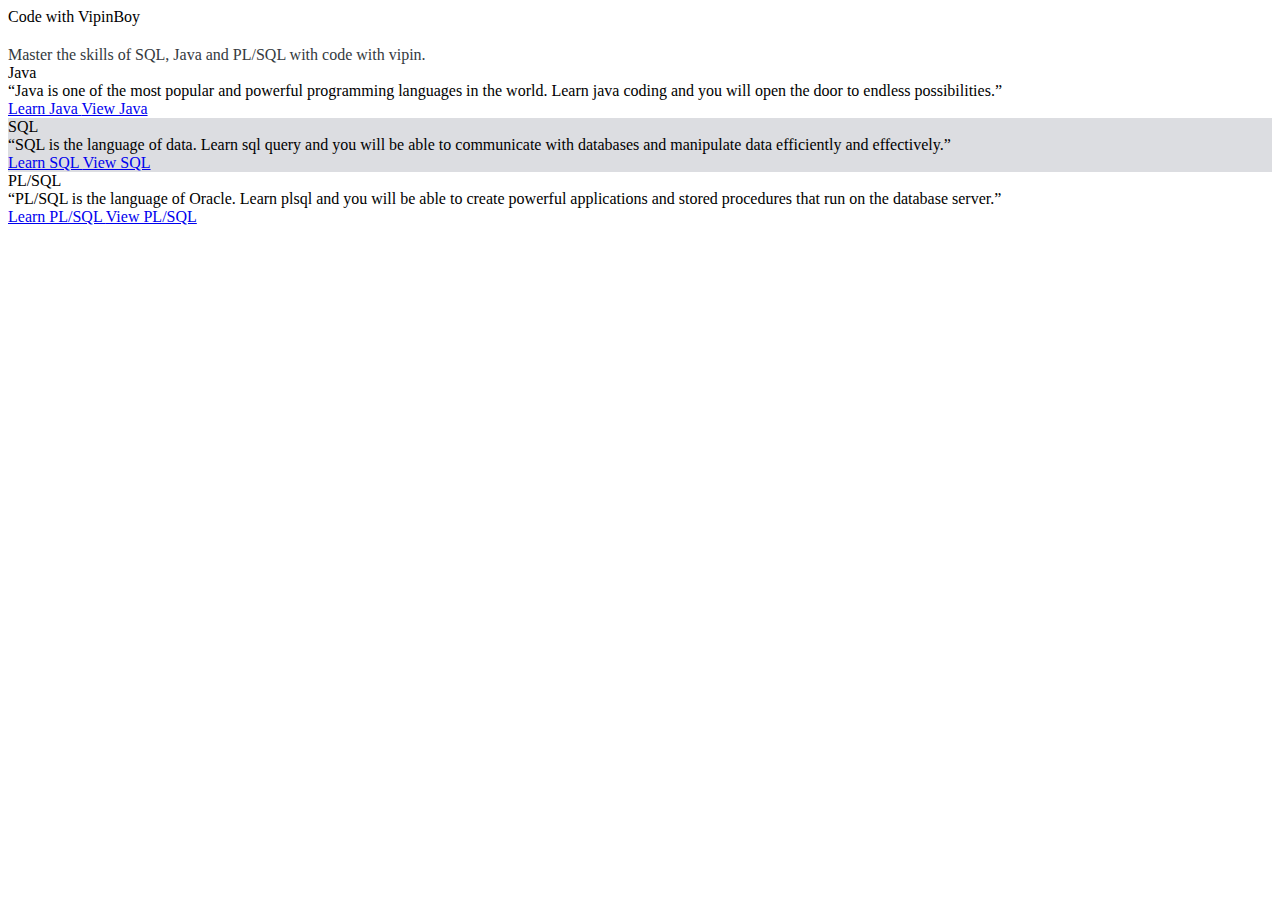
==== index.html @ 80a95cfe "Update menu and program" ====
<!DOCTYPE html>
<html lang="en">

<head>
    <meta charset="UTF-8">
    <meta http-equiv="X-UA-Compatible" content="IE=edge">
    <meta name="viewport" content="width=device-width, initial-scale=1.0">
    <title>VipinBoy</title>
    <link href="https://cdn.jsdelivr.net/npm/bootstrap@5.0.2/dist/css/bootstrap.min.css" rel="stylesheet" integrity="sha384-EVSTQN3/azprG1Anm3QDgpJLIm9Nao0Yz1ztcQTwFspd3yD65VohhpuuCOmLASjC" crossorigin="anonymous">
    <link rel="stylesheet" href="./bootstrap.min.css">
    <link rel="stylesheet" href="style.css">
</head>

<body>


    <div class="text-center">

        <!-- nav -->
        <div class="bg-light"id="nav">
            <div class="container">

                <!-- <a href="https://github.com/VipinBoy" class="btn btn-outline-light px-3 m-3"> About </a>

                <a href="myJava.html" class="btn btn-outline-light px-3 m-3"> Java </a>
                <a href="https://vipinboy.github.io/DBMS1/mysql.html" class="btn btn-outline-light px-3 m-3"> SQL </a>
                <a href="https://vipinboy.github.io/DBMS1/plsql.html" class="btn btn-outline-light px-3 m-3"> PL/SQL </a> -->
                
            </div>


        </div>

        <!-- home -->
        <div class="container">
            <div class="row">
               
                <div class="col-12 py-5">

                    <div class="h1 p-3"> Code with VipinBoy </div>

                    <div class="h3 p-3"> Master the skills of SQL, Java and PL/SQL with code with vipin. </div>

                </div>

                <div class="col-12 py-5">
                
                    <div class="h1 p-2"> Java </div>

                    <div class="w-50 mx-auto py-5"> “Java is one of the most popular and powerful programming languages in the world. Learn java coding and you will open the door to endless possibilities.” </div>

                    <a href="myJava.html" class="btn btn-dark"> Learn Java </a>

                    <a href="myJava.html" class="btn btn-outline-dark"> View Java </a>
                
                </div>
                <div class="col-12 py-5 bg-light" style="background-color:#dcdde1 !important;">

                    <div class="h1 p-2"> SQL </div>

                    <div class="w-50 mx-auto py-5"> “SQL is the language of data. Learn sql query and you will be able to communicate with databases and manipulate data efficiently and effectively.”  </div>

                    <a href="https://vipinboy.github.io/DBMS1/mysql.html" class="btn btn-dark"> Learn SQL </a>

                    <a href="https://vipinboy.github.io/DBMS1/mysql.html" class="btn btn-outline-dark"> View SQL </a>

                </div>
                <div class="col-12 py-5">


                    <div class="h1 p-2"> PL/SQL </div>

                    <div class="w-50 mx-auto py-5"> “PL/SQL is the language of Oracle. Learn plsql and you will be able to create powerful applications and stored procedures that run on the database server.” </div>
        
                    <a href="https://vipinboy.github.io/DBMS1/plsql.html" class="btn btn-dark"> Learn PL/SQL </a>

                    <a href="https://vipinboy.github.io/DBMS1/plsql.html" class="btn btn-outline-dark"> View PL/SQL </a>

                </div>

            </div>
        </div>

    </div>

    <script src="https://cdn.jsdelivr.net/npm/bootstrap@5.0.2/dist/js/bootstrap.bundle.min.js" integrity="sha384-MrcW6ZMFYlzcLA8Nl+NtUVF0sA7MsXsP1UyJoMp4YLEuNSfAP+JcXn/tWtIaxVXM" crossorigin="anonymous"></script>
    <script src="script.js"></script>

</body>

</html>
---- style.css ----
:root
{
    --primary:#2ecc71;
    --secondary:#27ae60;
    --black:#343a40;
    --dark:#6c757d;
    --white:#ffffff;
    --light:#f8f9fa;
}
#nav
{
    background:#27ae60 !important;
}

#mybutton
{
    color:#343a40;
    background: #2ecc71;
    border-color: #2ecc71;
}
#mybutton:hover
{
    background: #27ae60;
}

.h3
{
    padding-top: 20px;
    color: #343a40;
    background: #ffffff;
}

pre
{
    font-size: 18px;
    color:#f8f9fa;
    background: #343a40;
}
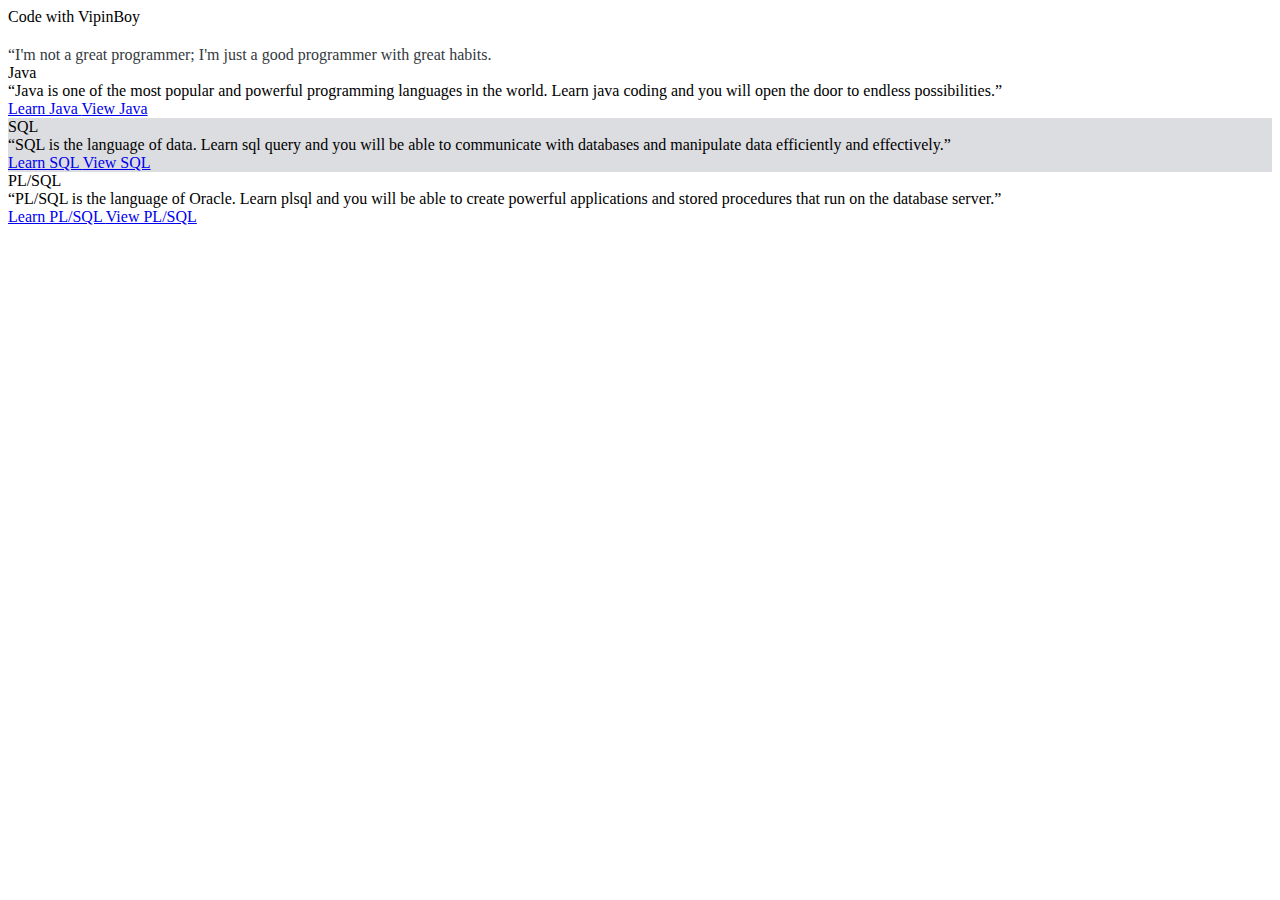
==== commit 2d502bd7: "Update index.html" ====
--- a/index.html
+++ b/index.html
@@ -39,7 +39,7 @@
 
                     <div class="h1 p-3"> Code with VipinBoy </div>
 
-                    <div class="h3 p-3"> Master the skills of SQL, Java and PL/SQL with code with vipin. </div>
+                    <div class="h3 p-3"> “I'm not a great programmer; I'm just a good programmer with great habits. </div>
 
                 </div>
 
@@ -88,4 +88,4 @@
 
 </body>
 
-</html>+</html>
